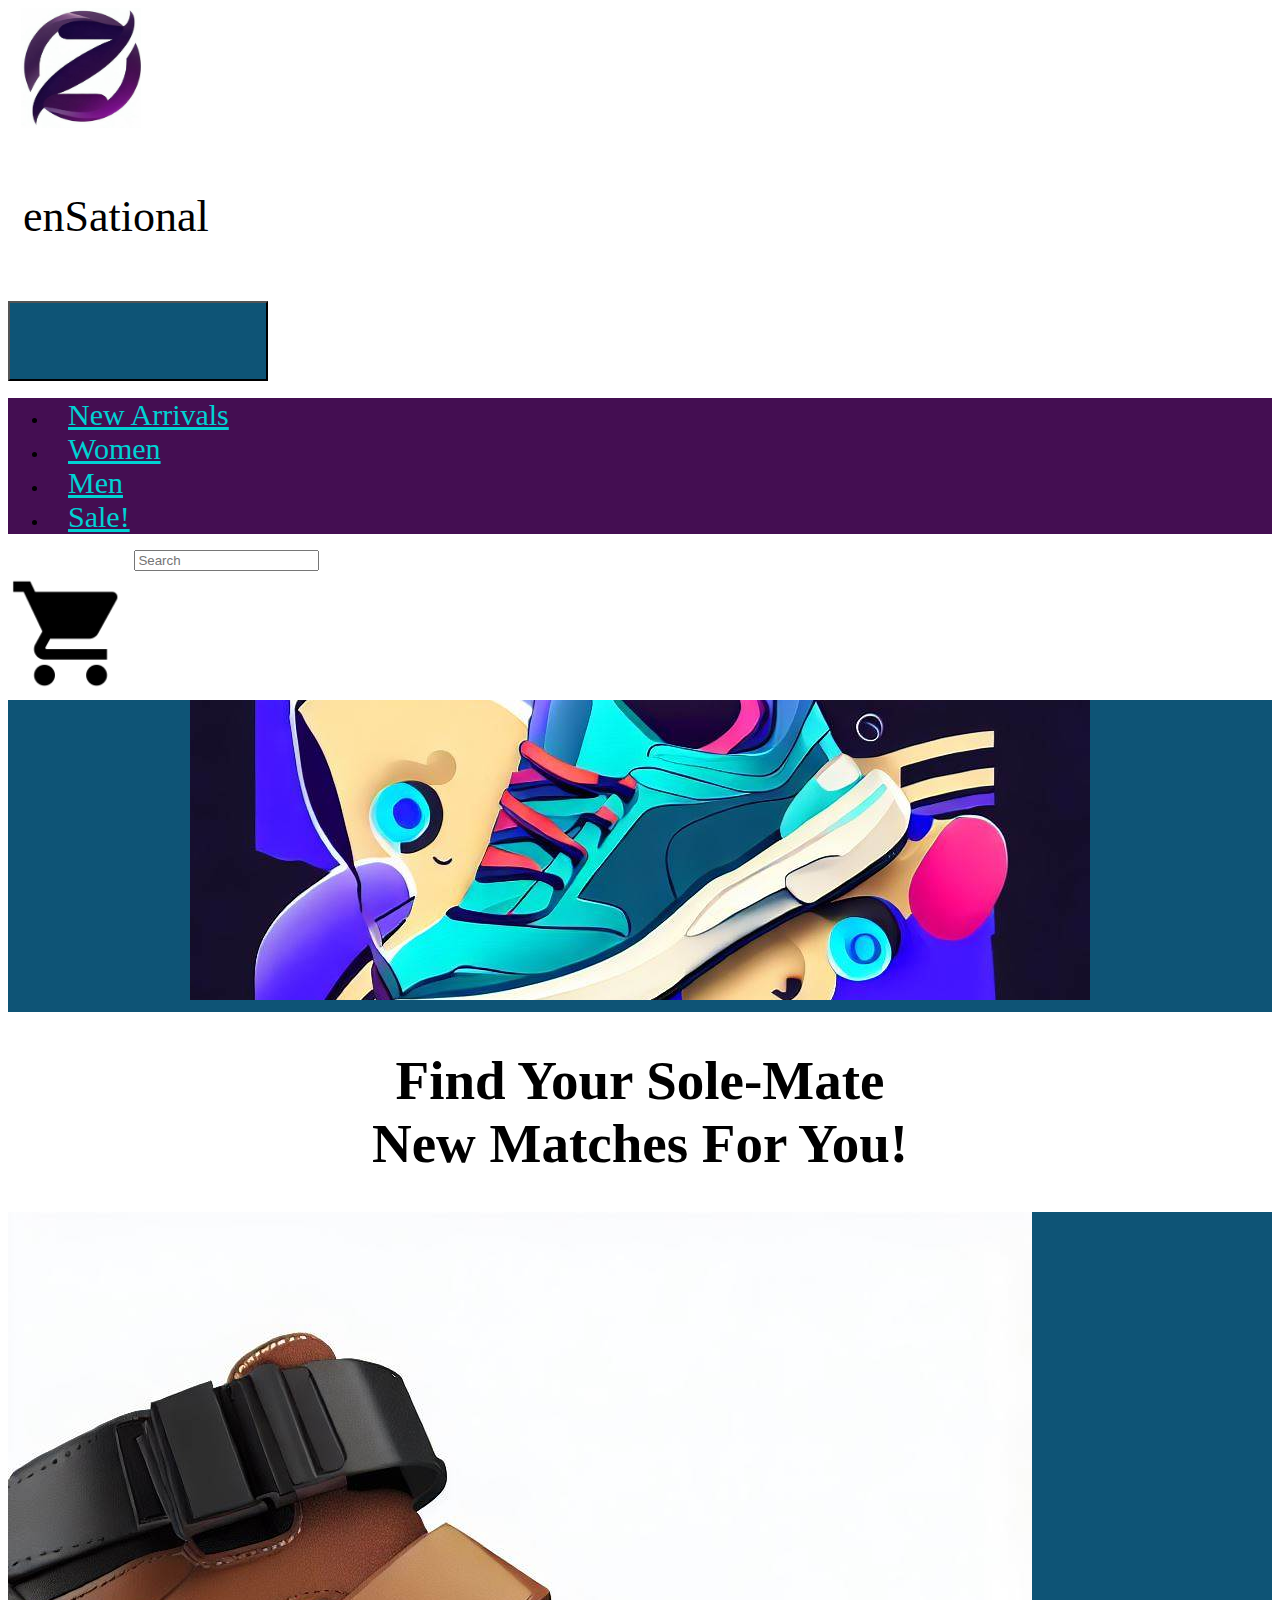
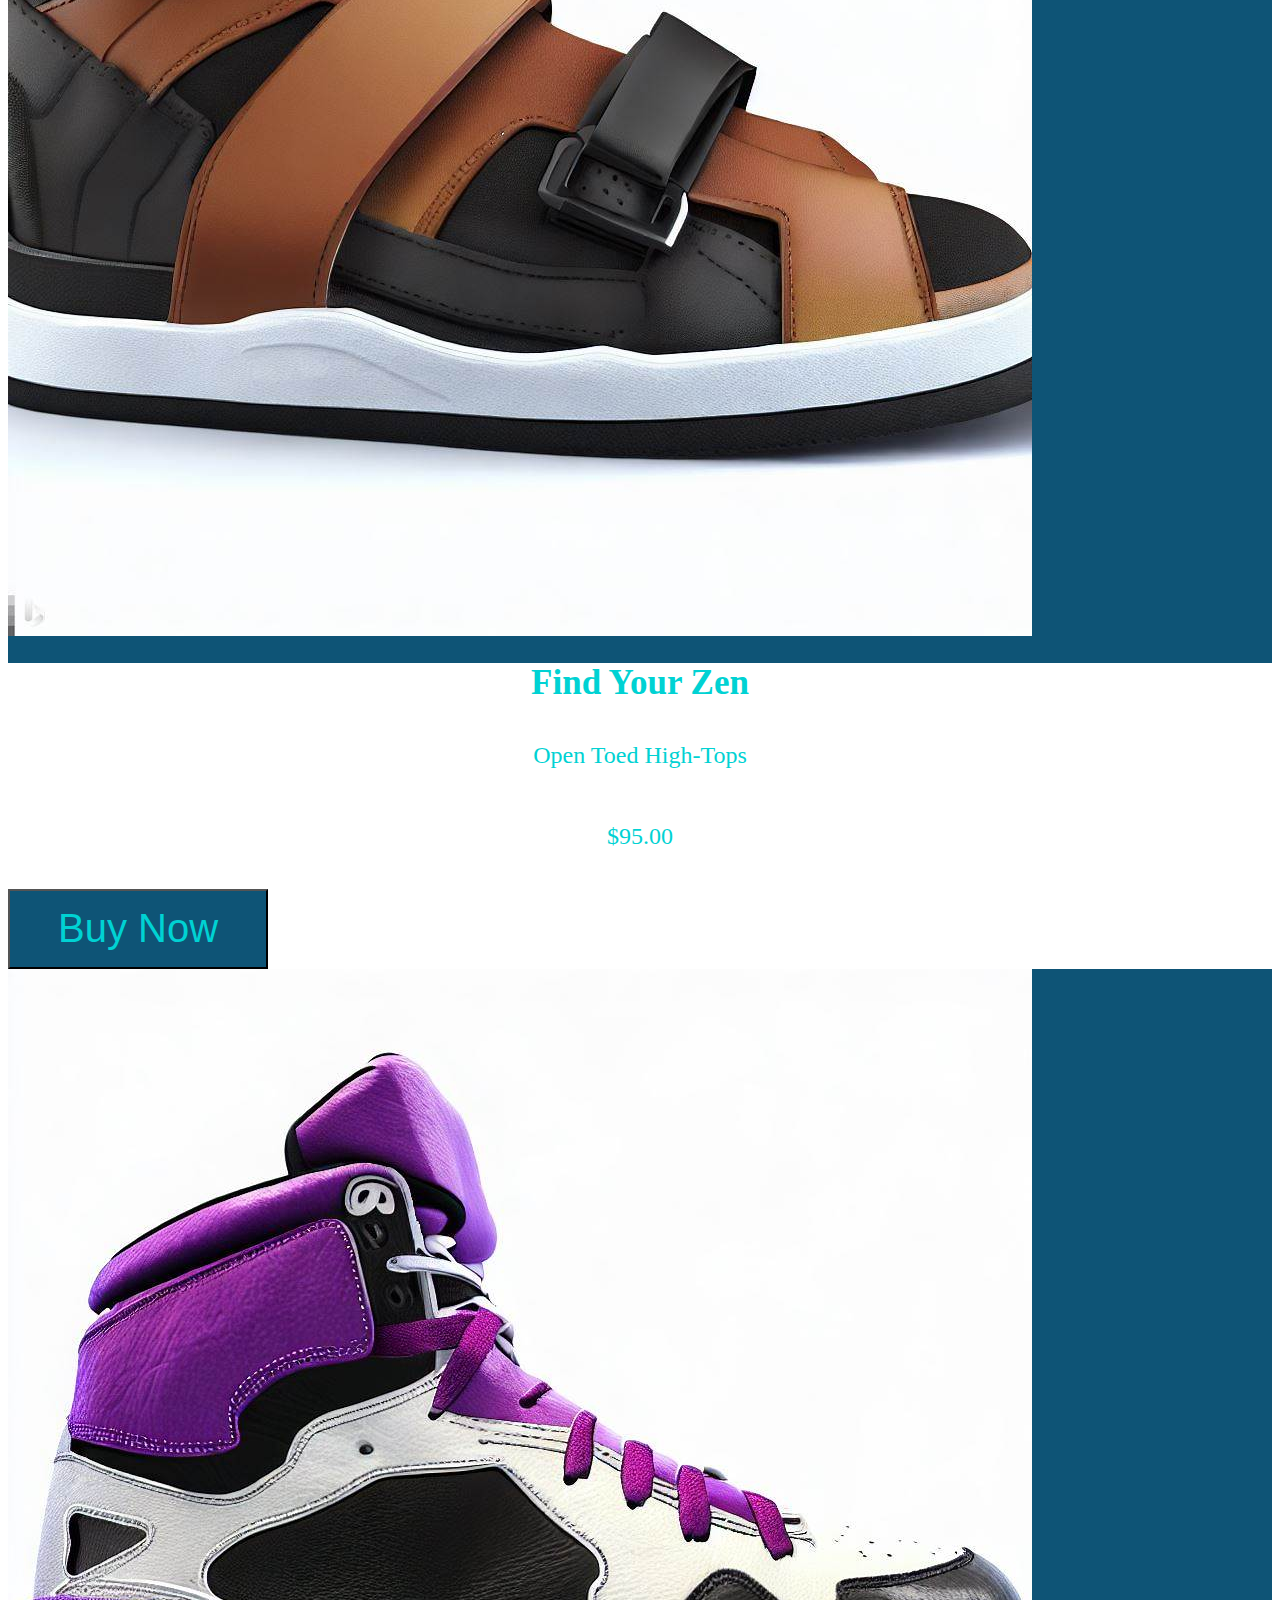
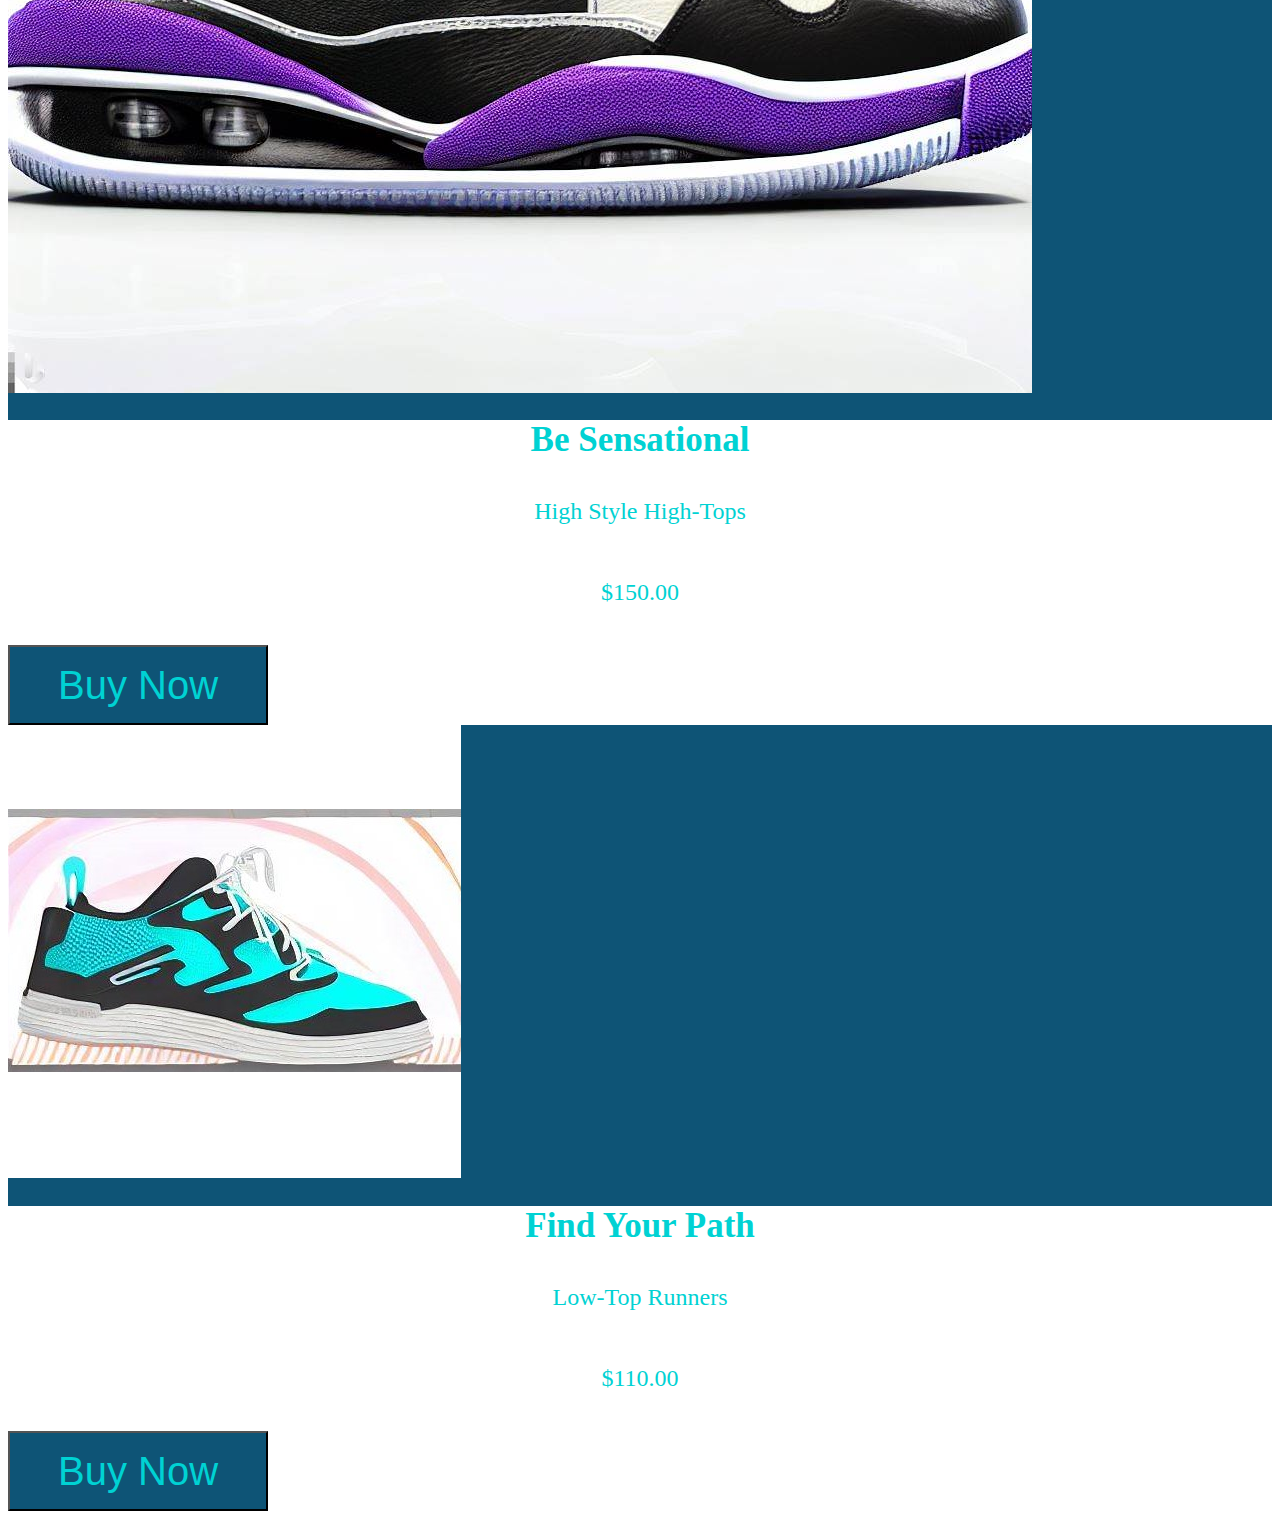
==== index.html @ 0a6c67b9 "done" ====
<!DOCTYPE html>
<html lang="en">
<head>
    <meta charset="UTF-8">
    <meta http-equiv="X-UA-Compatible" content="IE=edge">
    <meta name="viewport" content="width=device-width, initial-scale=1.0">
    <link href="https://cdn.jsdelivr.net/npm/bootstrap@5.3.0-alpha3/dist/css/bootstrap.min.css" rel="stylesheet" integrity="sha384-KK94CHFLLe+nY2dmCWGMq91rCGa5gtU4mk92HdvYe+M/SXH301p5ILy+dN9+nJOZ" crossorigin="anonymous">
    <title>Final Project</title>
    <link href="style.css" rel="stylesheet">
    <script src="style.js"></script>
</head>
<header>
    <script src="https://cdn.jsdelivr.net/npm/bootstrap@5.3.0-alpha3/dist/js/bootstrap.bundle.min.js" integrity="sha384-ENjdO4Dr2bkBIFxQpeoTz1HIcje39Wm4jDKdf19U8gI4ddQ3GYNS7NTKfAdVQSZe" crossorigin="anonymous"></script>
    <nav class="navbar navbar-expand-sm">
        <a href="index.html"><img src="logo1.png" class="navbar-brand" href="index.png"></a><a><p>enSational</p></a>
        <button class="navbar-toggler d-lg-none" type="button" data-bs-toggle="collapse" data-bs-target="#collapsibleNavId" aria-controls="collapsibleNavId"
            aria-expanded="false" aria-label="Toggle navigation"></button>
        <div class="collapse navbar-collapse" id="collapsibleNavId">
            
            <ul class="navbar-nav me-auto mt-2 mt-lg-0">
                <li class="nav-item">
                    <a class="nav-link" href="index.html" aria-current="page">New Arrivals</a>
                </li>
                <li class="nav-item">
                    <a class="nav-link" href="#">Women</a>
                </li>
                <li class="nav-item">
                    <a class="nav-link" href="#">Men</a>
                </li> 
                <li class="nav-item">
                    <a class="nav-link" href="#">Sale!</a>
                </li>
            </ul>
            <form class="d-flex">
                <input class="form-control me-sm-2" type="text" placeholder="Search">
                
            </form>
            <img src="cart.png" class="navbar-brand2">
        </div>
    </nav>
</header>
<body>


    <div class="container-flex">
        <div class="row">
            <div class="col-2" id="two">

            </div>
            <div class="col-8" id="two">
                <img src="home.png">
            </div>
            <div class="col-2" id="two">
                
            </div>
        </div>
    </div>

    <div class="container-flex">
        <div class="row">
            <div class="col-2">

            </div>
            <div class="col-8">
                <h1 id="one">Find Your Sole-Mate<br/> New Matches For You!</h1>
            </div>
            <div class="col-2">
                
            </div>
        </div>
    </div>

    <div class="container-flex">
        <div class="row">
            <div class="col-1">
            </div>
            <div class="col-1">
            </div>
            <div class="col-2">
                <div class="card text-start">
                    <img class="card-img-top" src="OIG.png" alt="Title">
                    <div class="card-body">
                      <h1 class="card-title">Find Your Zen</h1>
                      <p class="card-text">Open Toed High-Tops </p>
                      <p>$95.00</p>
                      <a href="cart.html"><button>Buy Now</button></a>
                    </div>
                  </div>
            </div>
            <div class="col-1">
            </div>
            <div class="col-2">
                <div class="card text-start">
                    <img class="card-img-top" src="high.png" alt="Title">
                    <div class="card-body">
                      <h1 class="card-title">Be Sensational</h1>
                      <p class="card-text">High Style High-Tops </p>
                      <p>$150.00</p>
                      <a href="cart.html"><button>Buy Now</button></a>
                    </div>
                  </div>
            </div>
            <div class="col-1">
            </div>
            <div class="col-2">
                <div class="card text-start">
                    <img class="card-img-top" src="low.png" alt="Title">
                    <div class="card-body">
                      <h1 class="card-title">Find Your Path</h1>
                      <p class="card-text">Low-Top Runners </p>
                      <p>$110.00</p>
                      <a href="cart.html"><button>Buy Now</button></a>
                    </div>
                  </div>
            </div>
            <div class="col-1">
            </div>
        </div>
    </div>
   
</body>
</html>
---- style.css ----
.navbar-brand {
   width: 120px;
   height: 120px;
   margin-right: 0%;
   margin-left: 1%;
}

.navbar-brand2 {
    width: 125px;
    height: 125px;
    
 }
.navbar {
    background-color: white;
    
}

.navbar-nav {
background-color: #440e52;
}
.d-flex {
    margin-right: 10%;
    width: 30%;
   color: #fd2391;
   margin-left: 10%;
   
}

.col-8 {
    text-align: center;
    font-size: 50px;
    
}

#two {
    background-color: #0e5476;
}

button {
    justify-content: center;
    color: #00d2d3;
    width: 260px;
    height: 80px;
    font-size: 40px;
    background-color: #0e5476;
}

select {
    margin-left: 39px;
}
#one {
    font-size: 55px;
    font-weight: bold;

}
.nav-link {
    color: #00d2d3;
    text-align: center;
    font-size: 30px;
    margin-right: 20px;
    margin-left: 20px;
}

#r1 {
    margin-left: 145px;
}

#r2 {
    margin-left: 100px;
}

#r3 {
    margin-left: 83px;
}
.card {
    color: #00d2d3;
    background-color: #0e5476;
}

.card-body {
    background-color: white;
}

p {
    font-size: 44px;
    
    padding: 15px;
    
    
}
#button2 {
    font-size: 30px;
    background-color: #00d2d3;
    color: white;
    margin-left: 308px;
}

#initialCost {
    margin-left: 10px;
}

#protectionCost {
    margin-left: 0px;
}

#totalCost {
    margin-left: 0px;
}

#hr1 {
    width: 500px;
}

#p1 {
    text-align: left;
    font-size: 20px;
}
.container-flex p {
    font-size: 24px;
    text-align: center;
    margin-top: 0%;
}

.container-flex h1 {
   font-size: 35px;
    text-align: center;
    font-weight: bold;
}

#plan_0 {
    margin-left: 103px;
}

#plan_1 {
    margin-left: 63px;
}

#plan_2 {
    margin-left: 40px;
}
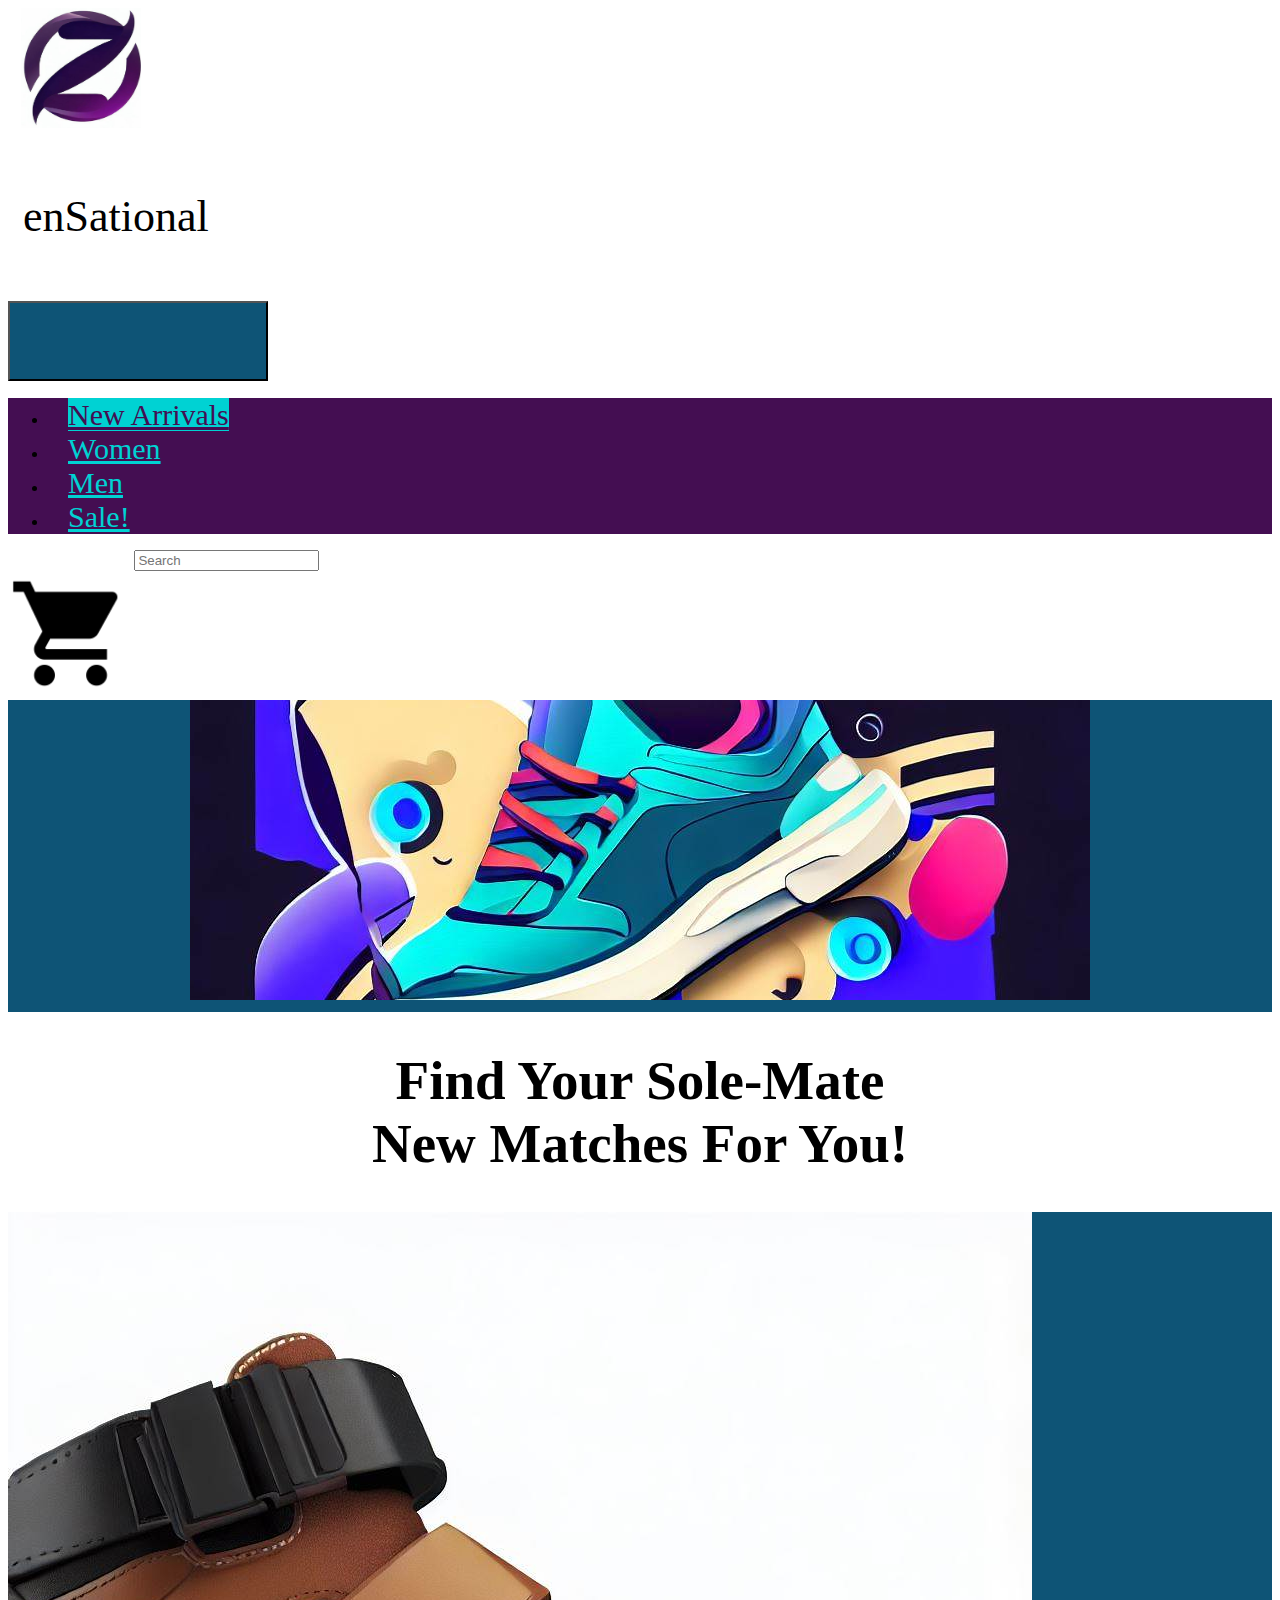
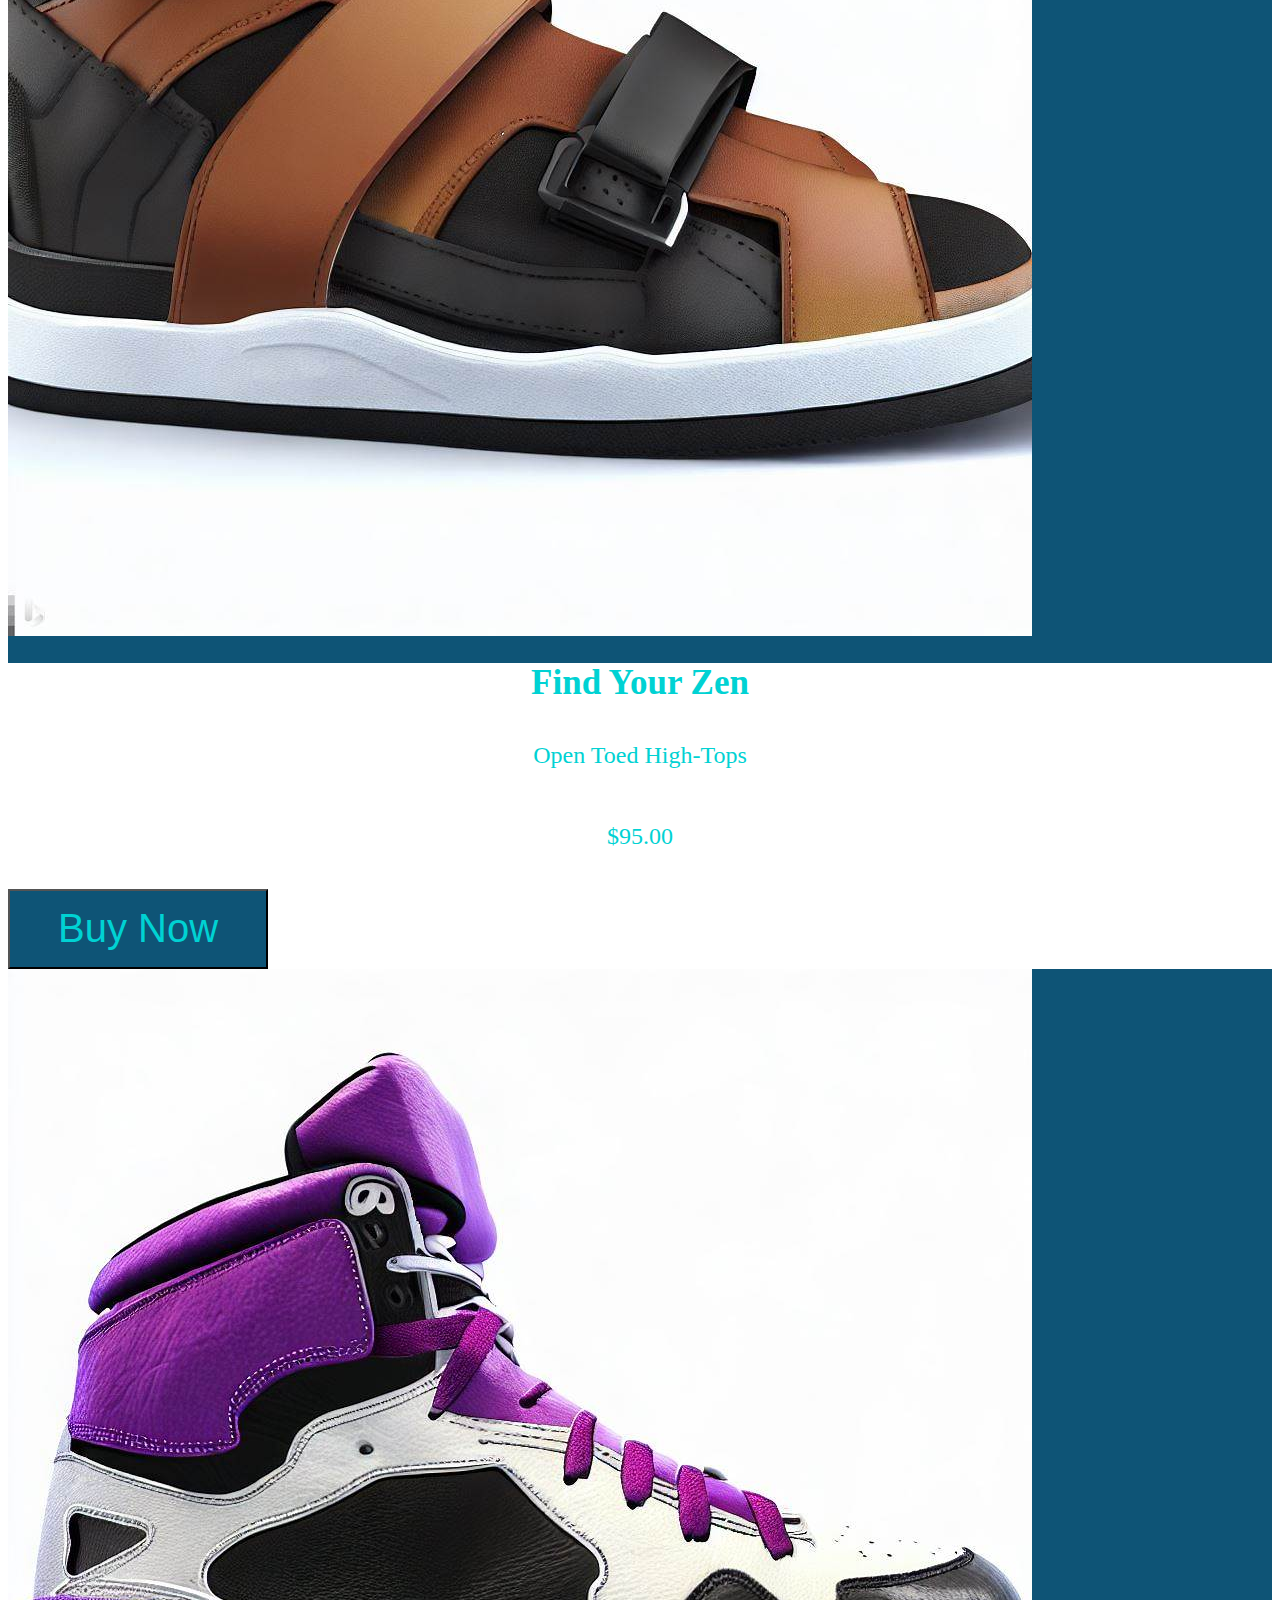
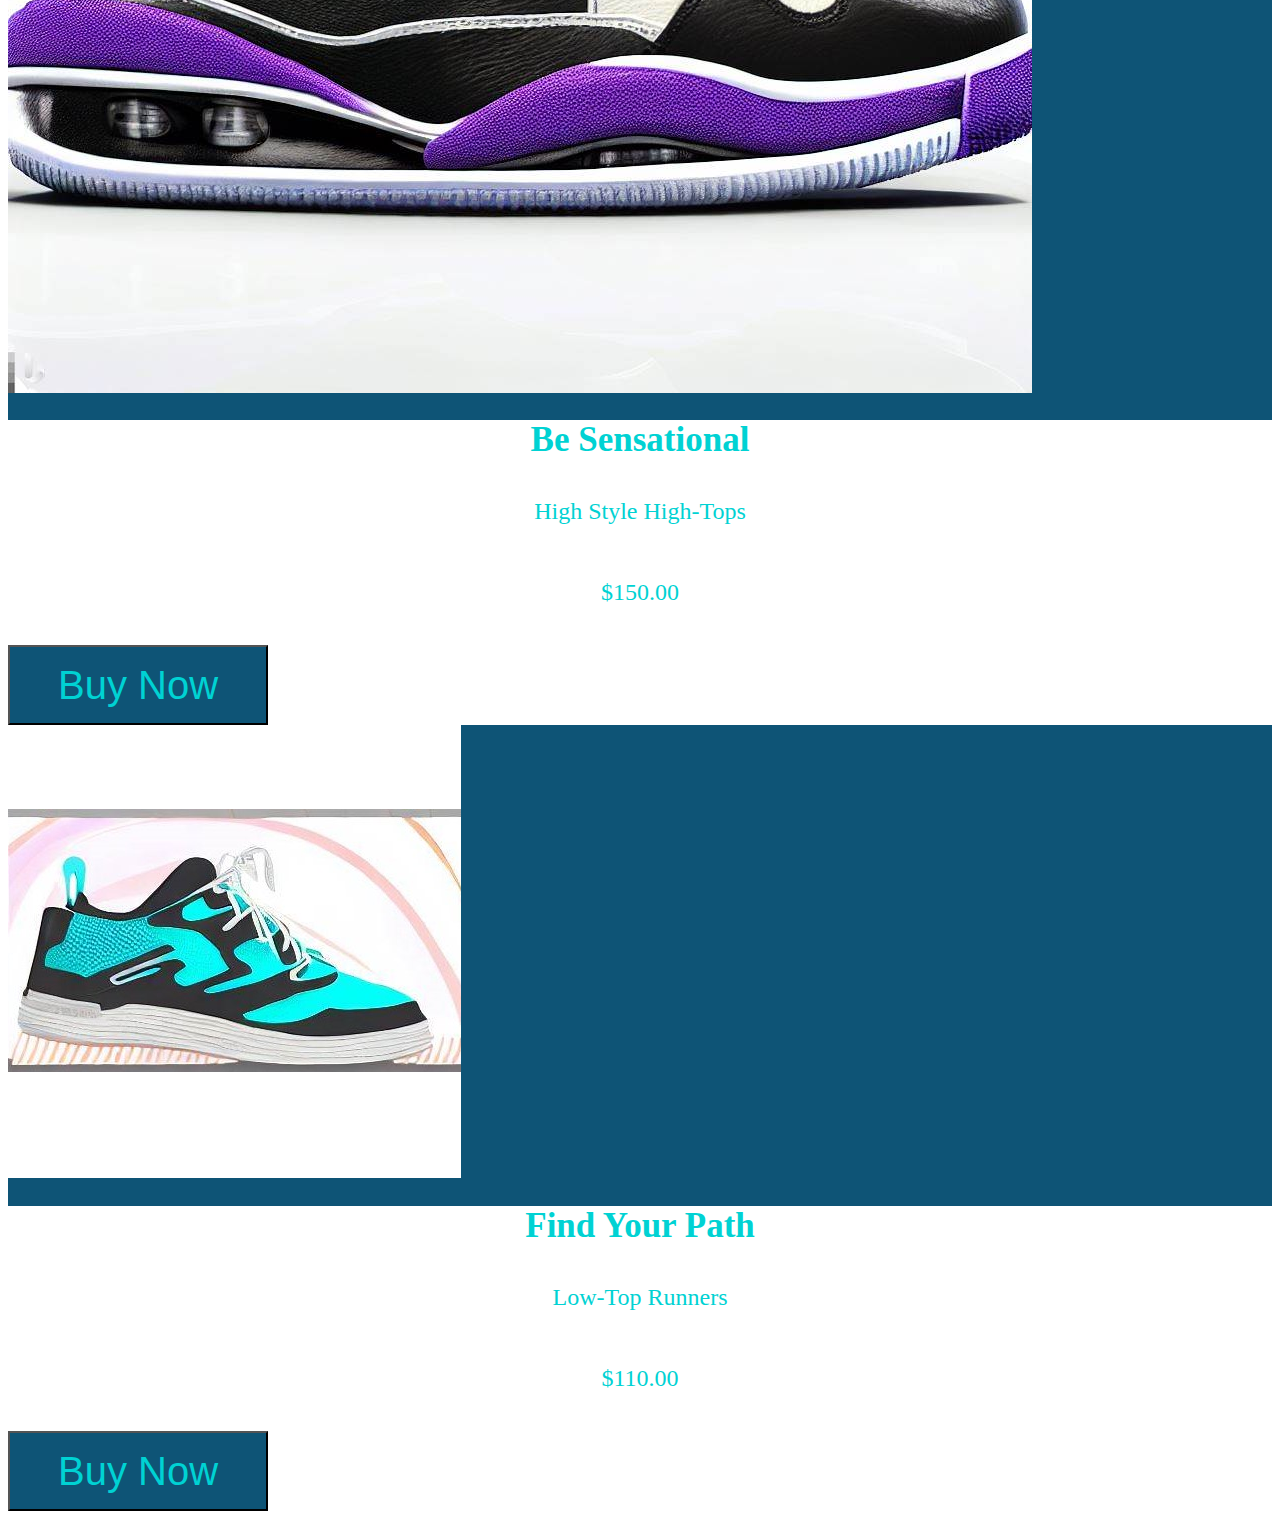
==== commit 8fa0c8bb: "finalized" ====
--- a/index.html
+++ b/index.html
@@ -19,7 +19,7 @@
             
             <ul class="navbar-nav me-auto mt-2 mt-lg-0">
                 <li class="nav-item">
-                    <a class="nav-link" href="index.html" aria-current="page">New Arrivals</a>
+                    <a class="nav-link active" href="index.html" aria-current="page">New Arrivals</a>
                 </li>
                 <li class="nav-item">
                     <a class="nav-link" href="#">Women</a>
--- a/style.css
+++ b/style.css
@@ -75,7 +75,9 @@
 .card {
     color: #00d2d3;
     background-color: #0e5476;
+    
 }
+
 
 .card-body {
     background-color: white;
@@ -87,6 +89,13 @@
     padding: 15px;
     
     
+}
+.active {
+    background-color: #00d2d3;
+    color: #440e52;
+}
+#total {
+    margin-left: 200px;
 }
 #button2 {
     font-size: 30px;
